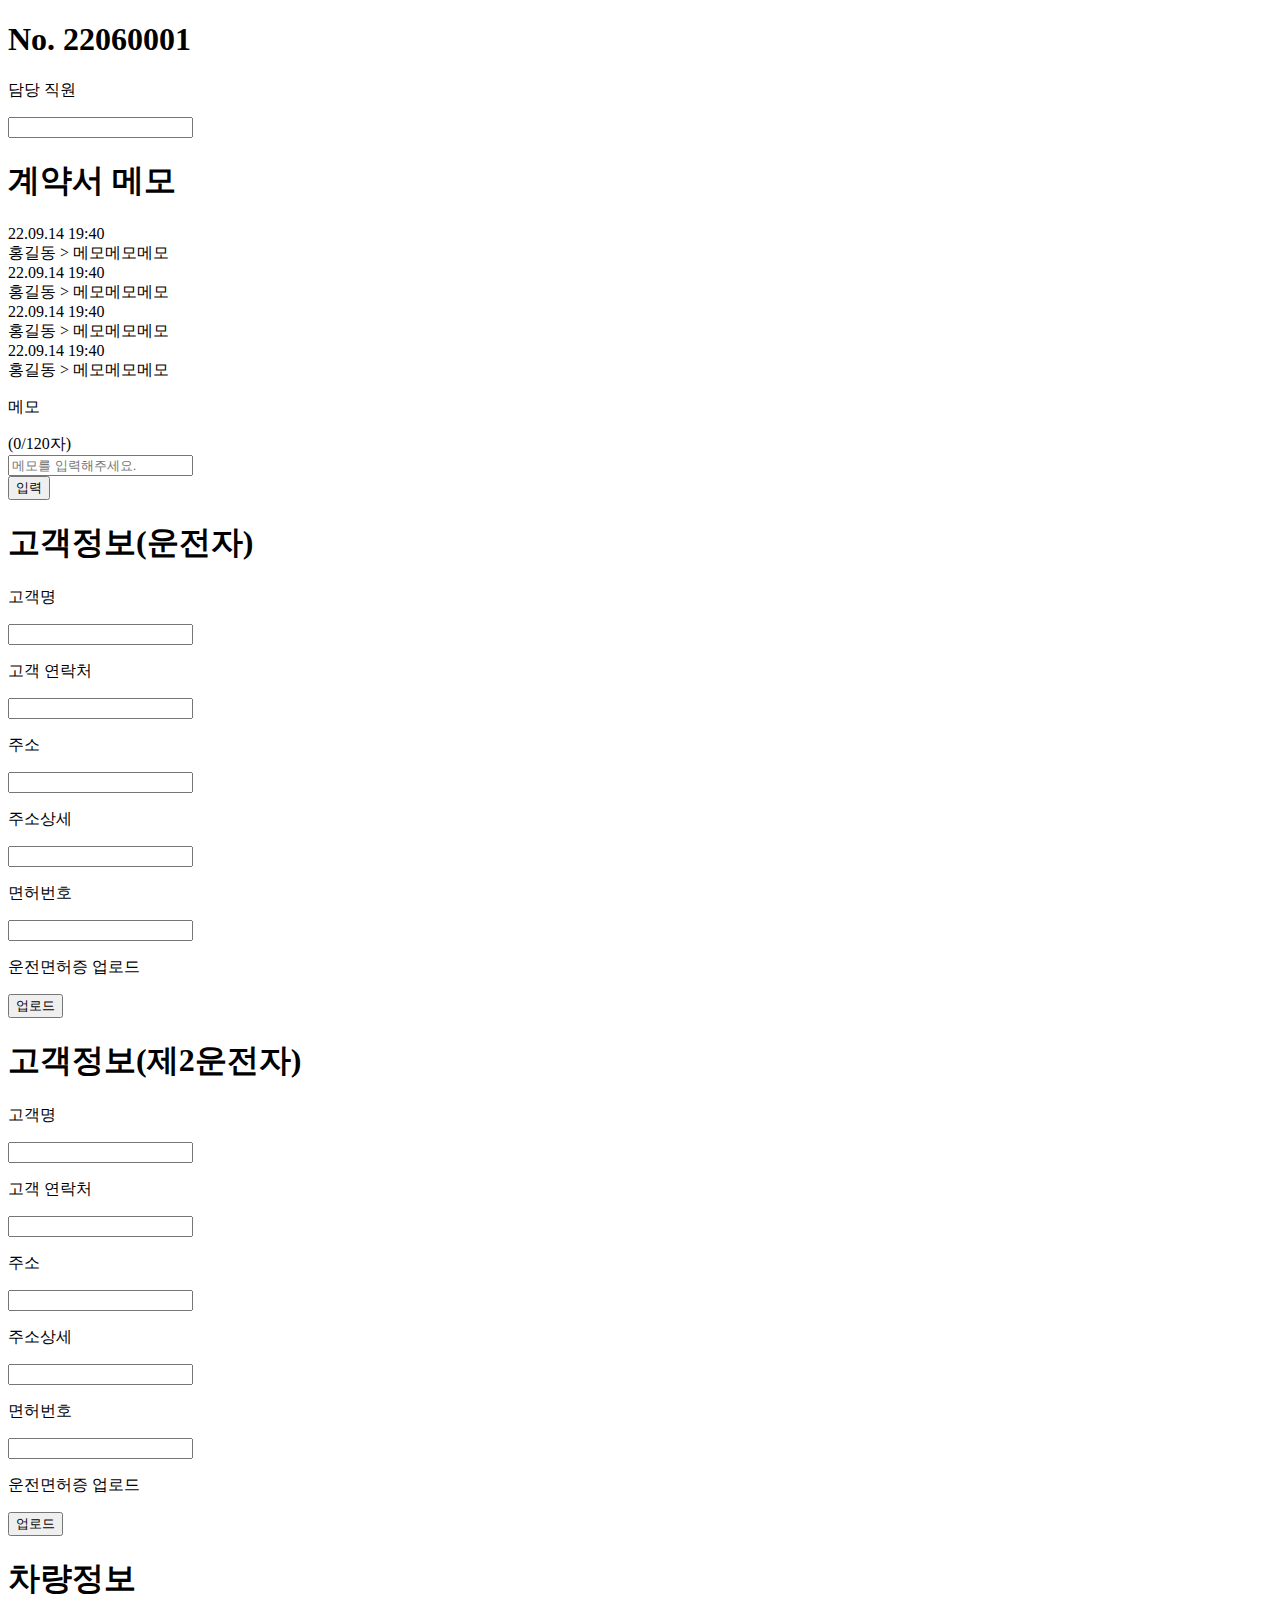
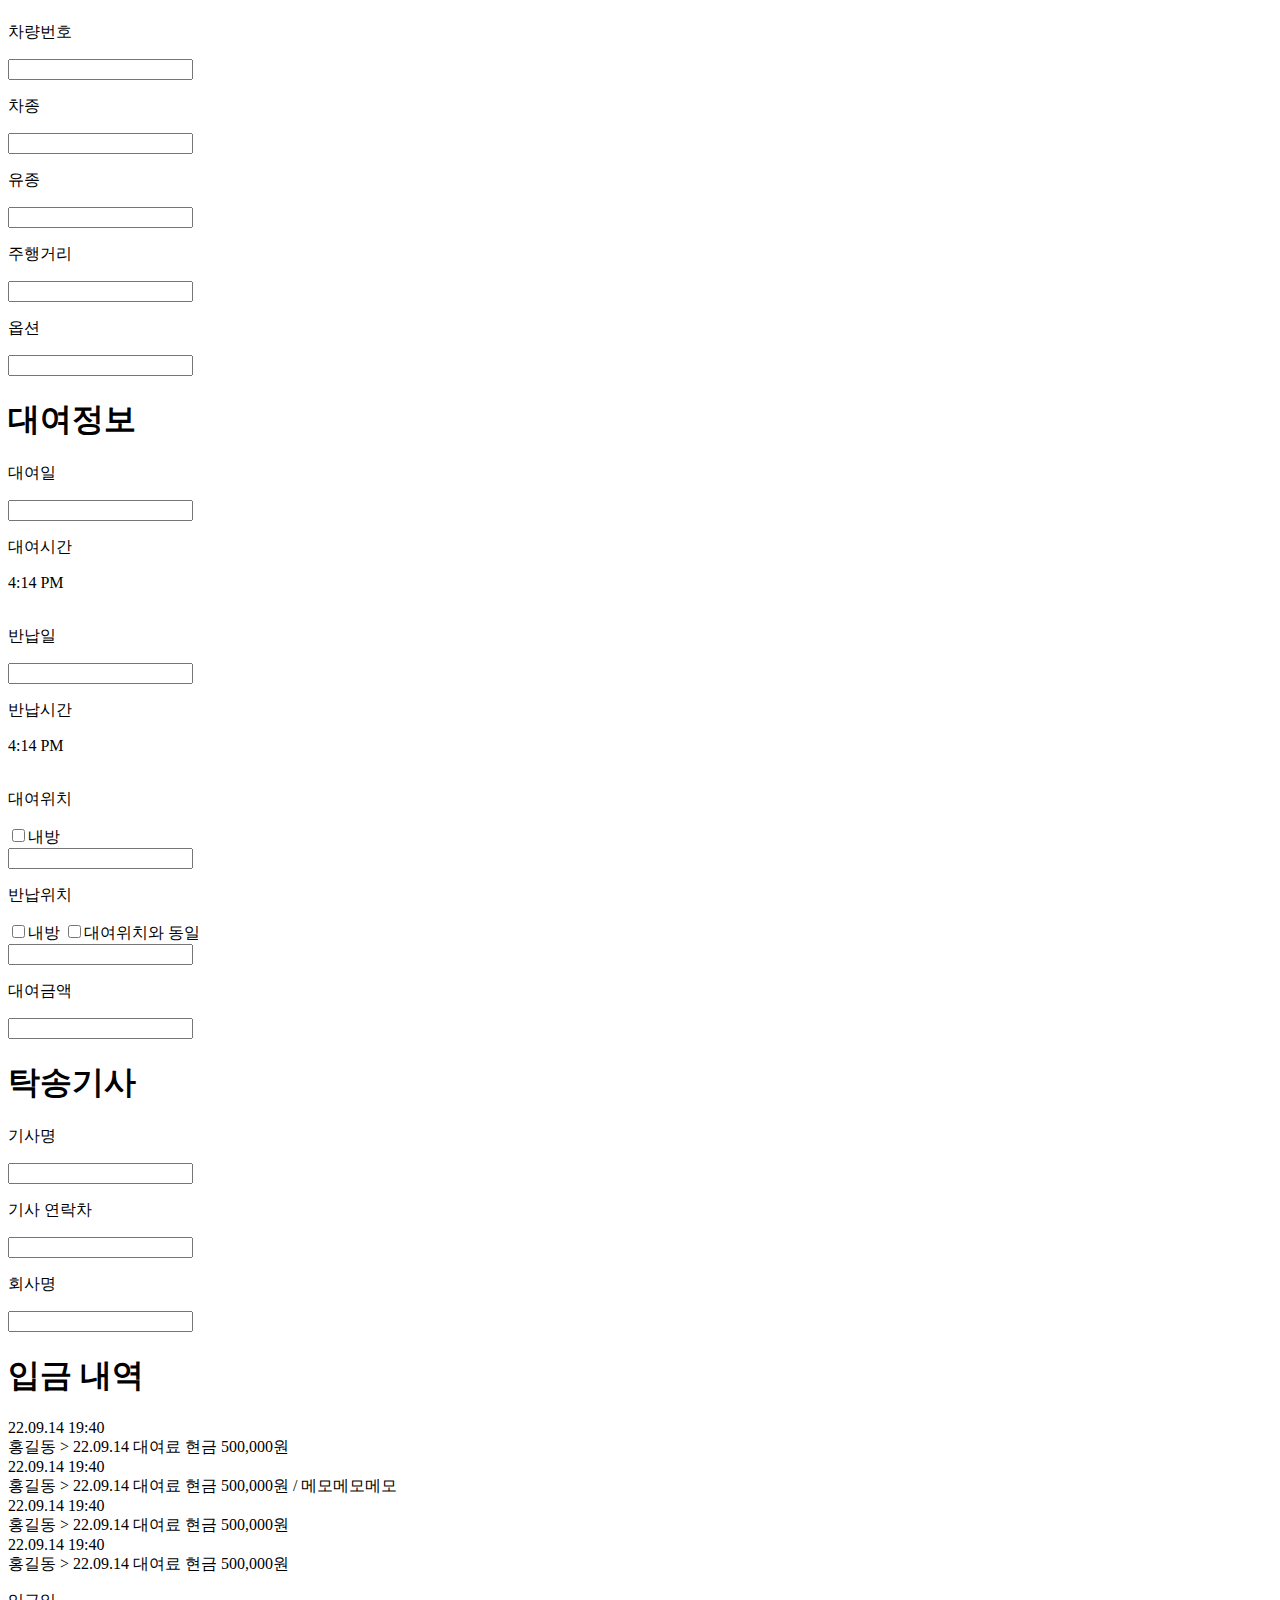
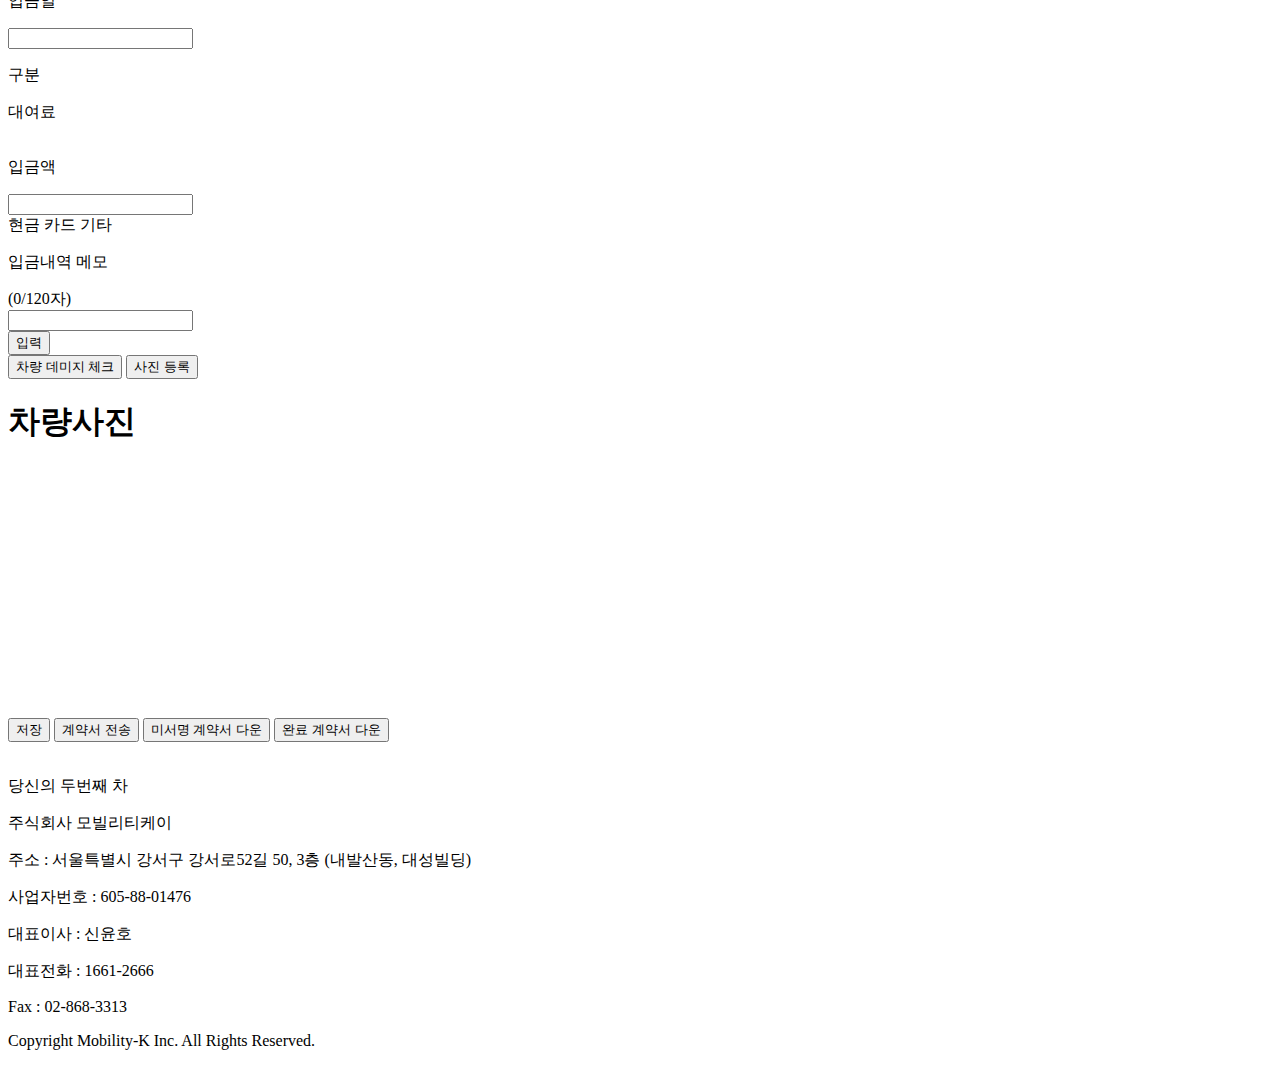
==== src/main/resources/templates/cardetail.html @ 20fdfacc "10/12" ====
<!DOCTYPE html>
<html lang="ko" xmlns="http://www.w3.org/1999/xhtml" xmlns:th="http://www.thymeleaf.org">
<head th:replace="fragment/header :: mainHead"></head>
<body>
  <div id="root">
      <header th:replace="fragment/topmenu :: topMenu">
      </header>
    <main id="main">
      <div class="contractDetail">
        <div class="serialNumber box">
          <h1>No. 22060001</h1>
          <div>
            <p>담당 직원</p>
            <input class="textarea grayBox" type="text">
          </div>
        </div>
        <div class="memo box">
          <div class="viewMemo">
            <h1>계약서 메모</h1>
            <div class="memoScroll">
              <div class="memoList">
                <div class="memoLine">
                  22.09.14 19:40
                </div>
                <div class="memoLine">
                  홍길동 > 메모메모메모
                </div>
              </div>
              <div class="memoList">
                <div class="memoLine">
                  22.09.14 19:40
                </div>
                <div class="memoLine">
                  홍길동 > 메모메모메모
                </div>
              </div>
              <div class="memoList">
                <div class="memoLine">
                  22.09.14 19:40
                </div>
                <div class="memoLine">
                  홍길동 > 메모메모메모
                </div>
              </div>
              <div class="memoList">
                <div class="memoLine">
                  22.09.14 19:40
                </div>
                <div class="memoLine">
                  홍길동 > 메모메모메모
                </div>
              </div>
            </div>
          </div>
          <div class="typeMemo">
            <div>
              <p>메모</p>
              <span>(0/120자)</span>
            </div>
            <input class="typeMemoArea grayBox" 
                      placeholder="메모를 입력해주세요.">
            <div>
                <button class="memoBtn">
                  입력
                </button>
            </div>
          </div>
        </div>
        <div class="detailInfo">
          <div class="info1 box">
            <h1>고객정보(운전자)</h1>
            <div>
              <p>고객명</p>
              <input class="grayBox" type="text">
            </div>
            <div>
              <p>고객 연락처</p>
              <input class="grayBox" type="text">
            </div>
            <div>
              <p>주소</p>
              <input class="grayBox" type="text">
            </div>
            <div>
              <p>주소상세</p>
              <input class="grayBox" type="text">
            </div>
            <div>
              <p>면허번호</p>
              <input class="grayBox" type="text">
            </div>
            <div>
              <p>운전면허증 업로드</p>
              <button class="license">업로드</button>
              <!-- <img src="../static/img/driver_license.svg" alt=""> -->
            </div>
          </div>
          <div class="info1 box">
            <h1>고객정보(제2운전자)</h1>
            <div>
              <p>고객명</p>
              <input class="grayBox" type="text">
            </div>
            <div>
              <p>고객 연락처</p>
              <input class="grayBox" type="text">
            </div>
            <div>
              <p>주소</p>
              <input class="grayBox" type="text">
            </div>
            <div>
              <p>주소상세</p>
              <input class="grayBox" type="text">
            </div>
            <div>
              <p>면허번호</p>
              <input class="grayBox" type="text">
            </div>
            <div>
              <p>운전면허증 업로드</p>
              <button class="license">업로드</button>
              <!-- <img src="../static/img/driver_license.svg" alt=""> -->
            </div>
          </div>
          <div class="info1 box">
            <h1>차량정보</h1>
            <div>
              <p>차량번호</p>
              <input class="grayBox" type="text">
            </div>
            <div>
              <p>차종</p>
              <input class="grayBox" type="text">
            </div>
            <div>
              <p>유종</p>
              <input class="grayBox" type="text">
            </div>
            <div>
              <p>주행거리</p>
              <input class="grayBox" type="text">
            </div>
            <div>
              <p>옵션</p>
              <input type="text" class="grayBox big">
            </div>
          </div>
          <div class="info2 box">
            <h1>대여정보</h1>
            <div class="separate">
              <div>
                <p>대여일</p>
                <input class="grayBox" type="text">
                <img src="../static/img/calendar_icon.svg" alt="">
              </div>
              <div>
                <p>대여시간</p>
                <div class="grayBox">4:14 PM</div>
                <img src="../static/img/clock_white_icon.svg" alt="">
              </div>
            </div>
            <div class="separate">
              <div>
                <p>반납일</p>
                <input class="grayBox" type="text">
                <img src="../static/img/calendar_icon.svg" alt="">
              </div>
              <div>
                <p>반납시간</p>
                <div class="grayBox">4:14 PM</div>
                <img src="../static/img/clock_black_icon.svg" alt="">
              </div>
            </div>
            <div>
              <div class="checkboxFlex">
                <p>대여위치</p>
                <div>
                  <input type="checkbox">내방
                </div>
              </div>
              <input type="text" class="grayBox medium">
            </div>
            <div>
              <div class="checkboxFlex">
                <p>반납위치</p>
                <div>
                  <input type="checkbox">내방
                  <input type="checkbox">대여위치와 동일
                </div>
              </div>
              <input type="text" class="grayBox medium">
            </div>
            <div>
              <p>대여금액</p>
              <input class="grayBox" type="text">
            </div>
          </div>
          <div class="info3 box">
            <h1>탁송기사</h1>
            <div>
              <p>기사명</p>
              <input class="grayBox" type="text">
            </div>
            <div>
              <p>기사 연락차</p>
              <input class="grayBox" type="text">
            </div>
            <div>
              <p>회사명</p>
              <input class="grayBox" type="text">
            </div>
          </div>
        </div>
        <div class="deposit box">
          <div class="viewMemo">
            <h1>입금 내역</h1>
            <div class="memoScroll">
              <div class="memoList">
                <div class="memoLine">
                  22.09.14 19:40
                </div>
                <div class="memoLine">
                  홍길동 > 22.09.14 대여료 현금 500,000원
                </div>
              </div>
              <div class="memoList">
                <div class="memoLine">
                  22.09.14 19:40
                </div>
                <div class="memoLine">
                  홍길동 > 22.09.14 대여료 현금 500,000원 / 메모메모메모
                </div>
              </div>
              <div class="memoList">
                <div class="memoLine">
                  22.09.14 19:40
                </div>
                <div class="memoLine">
                  홍길동 > 22.09.14 대여료 현금 500,000원
                </div>
              </div>
              <div class="memoList">
                <div class="memoLine">
                  22.09.14 19:40
                </div>
                <div class="memoLine">
                  홍길동 > 22.09.14 대여료 현금 500,000원
                </div>
              </div>
            </div>
          </div>
          <div class="typeMemo">
            <div class="flex">
              <div>
                <div class="column">
                  <p>입금일</p>
                  <input class="grayBox" type="text">
                  <img src="../static/img/calendar_icon.svg" alt="">
                </div>
                <div class="column">
                  <p>구분</p>
                  <div>
                    <div class="grayBox">대여료</div>
                    <div class="grayBox">
                      <img src="../static/img/down_icon.svg" alt="">
                    </div>
                  </div>
                </div>
              </div>
            </div>
            <div class="flex">
              <div class="column">
                <p>입금액</p>
                <input class="grayBox" type="text">
              </div>
                <div class="circle flex">
                  <img src="../static/img/circle_icon.svg" alt="">현금
                  <img src="../static/img/circle_icon.svg" alt="">카드
                  <img src="../static/img/circle_icon.svg" alt="">기타
                </div>
            </div>
            <div class="separate">
              <p>입금내역 메모</p>
              <span>(0/120자)</span>
            </div>
            <input class="typeMemoArea grayBox">
            <div>
                <button class="memoBtn">
                  입력
                </button>
            </div>
          </div>
        </div>
        <div class="buttonArea">
          <button>차량 데미지 체크</button>
          <button>사진 등록</button>
        </div>
        <div class="photo">
          <div class="box">
            <h1>차량사진</h1>
            <div class="photoList">
              <div class="photo1">
                <img src="../static/img/photo_icon.svg" alt="">
                <img onclick="document.querySelector('.photo1').setAttribute('style','display:none;')" src="../static/img/x_icon.svg" alt="">
              </div>
              <div class="photo2">
                <img src="../static/img/photo_icon.svg" alt="">
                <img onclick="document.querySelector('.photo2').setAttribute('style','display:none;')" src="../static/img/x_icon.svg" alt="">
              </div>
              <div class="photo3">
                <img src="../static/img/photo_icon.svg" alt="">
                <img onclick="document.querySelector('.photo3').setAttribute('style','display:none;')" src="../static/img/x_icon.svg" alt="">
              </div>
              <div class="photo4">
                <img src="../static/img/photo_icon.svg" alt="">
                <img onclick="document.querySelector('.photo4').setAttribute('style','display:none;')" src="../static/img/x_icon.svg" alt="">
              </div>
              <div class="photo5">
                <img src="../static/img/photo_icon.svg" alt="">
                <img onclick="document.querySelector('.photo5').setAttribute('style','display:none;')" src="../static/img/x_icon.svg" alt="">
              </div>
              <div class="photo6">
                <img src="../static/img/photo_icon.svg" alt="">
                <img onclick="document.querySelector('.photo6').setAttribute('style','display:none;')" src="../static/img/x_icon.svg" alt="">
              </div>
              <div class="photo7">
                <img src="../static/img/photo_icon.svg" alt="">
                <img onclick="document.querySelector('.photo7').setAttribute('style','display:none;')" src="../static/img/x_icon.svg" alt="">
              </div>
              <div class="photo8">
                <img src="../static/img/photo_icon.svg" alt="">
                <img onclick="document.querySelector('.photo8').setAttribute('style','display:none;')" src="../static/img/x_icon.svg" alt="">
              </div>
              <div class="photo9">
                <img src="../static/img/photo_icon.svg" alt="">
                <img onclick="document.querySelector('.photo9').setAttribute('style','display:none;')" src="../static/img/x_icon.svg" alt="">
              </div>
              <div class="photo10">
                <img src="../static/img/photo_icon.svg" alt="">
                <img onclick="document.querySelector('.photo10').setAttribute('style','display:none;')" src="../static/img/x_icon.svg" alt="">
              </div>
              <div class="photo11">
                <img src="../static/img/photo_icon.svg" alt="">
                <img onclick="document.querySelector('.photo11').setAttribute('style','display:none;')" src="../static/img/x_icon.svg" alt="">
              </div>
              <div  class="photo12">
                <img src="../static/img/photo_icon.svg" alt="">
                <img onclick="document.querySelector('.photo12').setAttribute('style','display:none;')" src="../static/img/x_icon.svg" alt="">
              </div>
              <div  class="photo13">
                <img src="../static/img/photo_icon.svg" alt="">
                <img onclick="document.querySelector('.photo13').setAttribute('style','display:none;')" src="../static/img/x_icon.svg" alt="">
              </div>
              <div  class="photo14">
                <img src="../static/img/photo_icon.svg" alt="">
                <img onclick="document.querySelector('.photo14').setAttribute('style','display:none;')" src="../static/img/x_icon.svg" alt="">
              </div>
            </div>
          </div>
          <div class="buttonAreaTwo column">
            <button>저장</button>
            <button>계약서 전송</button>
            <button>미서명 계약서 다운</button>
            <button>완료 계약서 다운</button>
          </div>
        </div>
      </div>
    </main>
    <footer>
      <div>
        <img src="../static/img/header-logo.png" alt="">
        <p>당신의 두번째 차</p>
      </div>
      <div class="information">
        <div>
          <p>주식회사 모빌리티케이</p>
          <p>주소 : 서울특별시 강서구 강서로52길 50, 3층 (내발산동, 대성빌딩)</p>
          <p>사업자번호 : 605-88-01476</p>
          <p>대표이사 : 신윤호</p>
        </div>
        <div>
          <p>대표전화 : 1661-2666</p>
          <p>Fax : 02-868-3313</p>
        </div>
        <div>
          <p>Copyright Mobility-K Inc. All Rights Reserved.</p>
        </div>
      </div>
    </footer>
  </div>
</body>
</html>
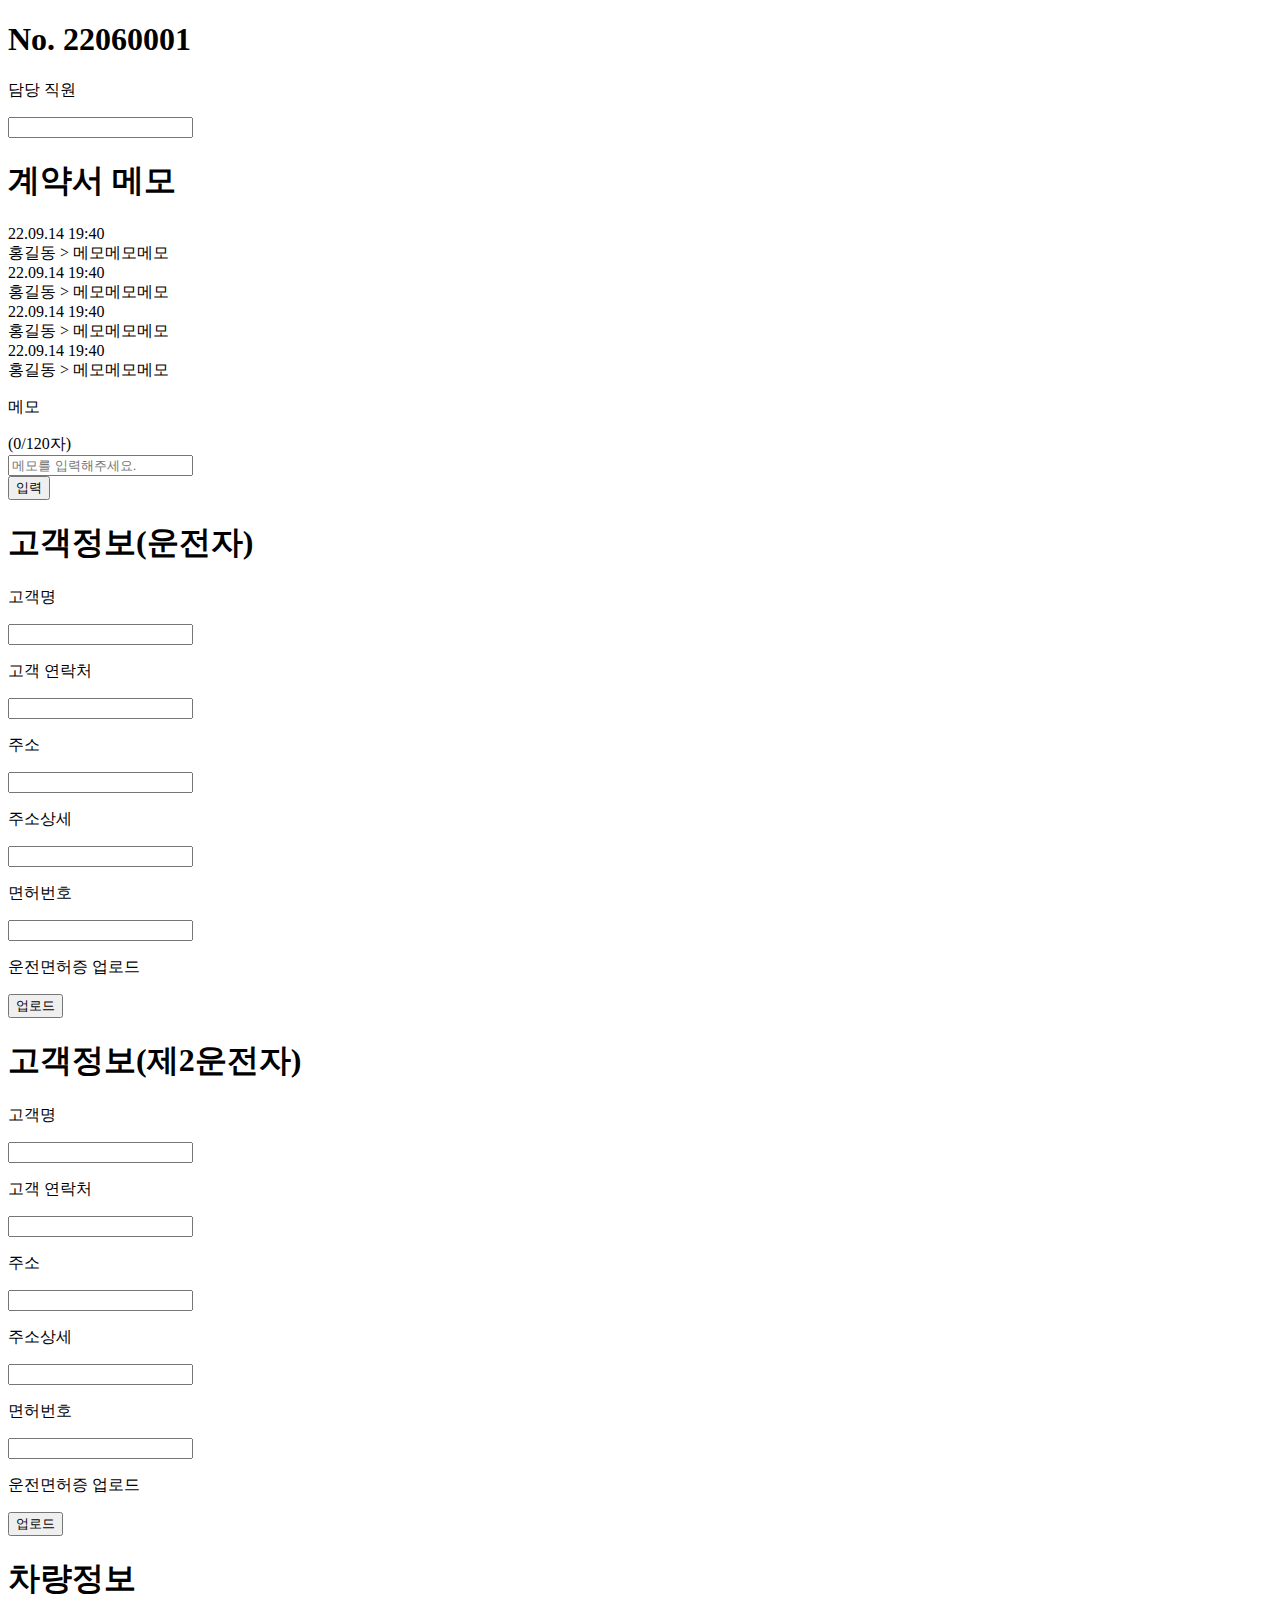
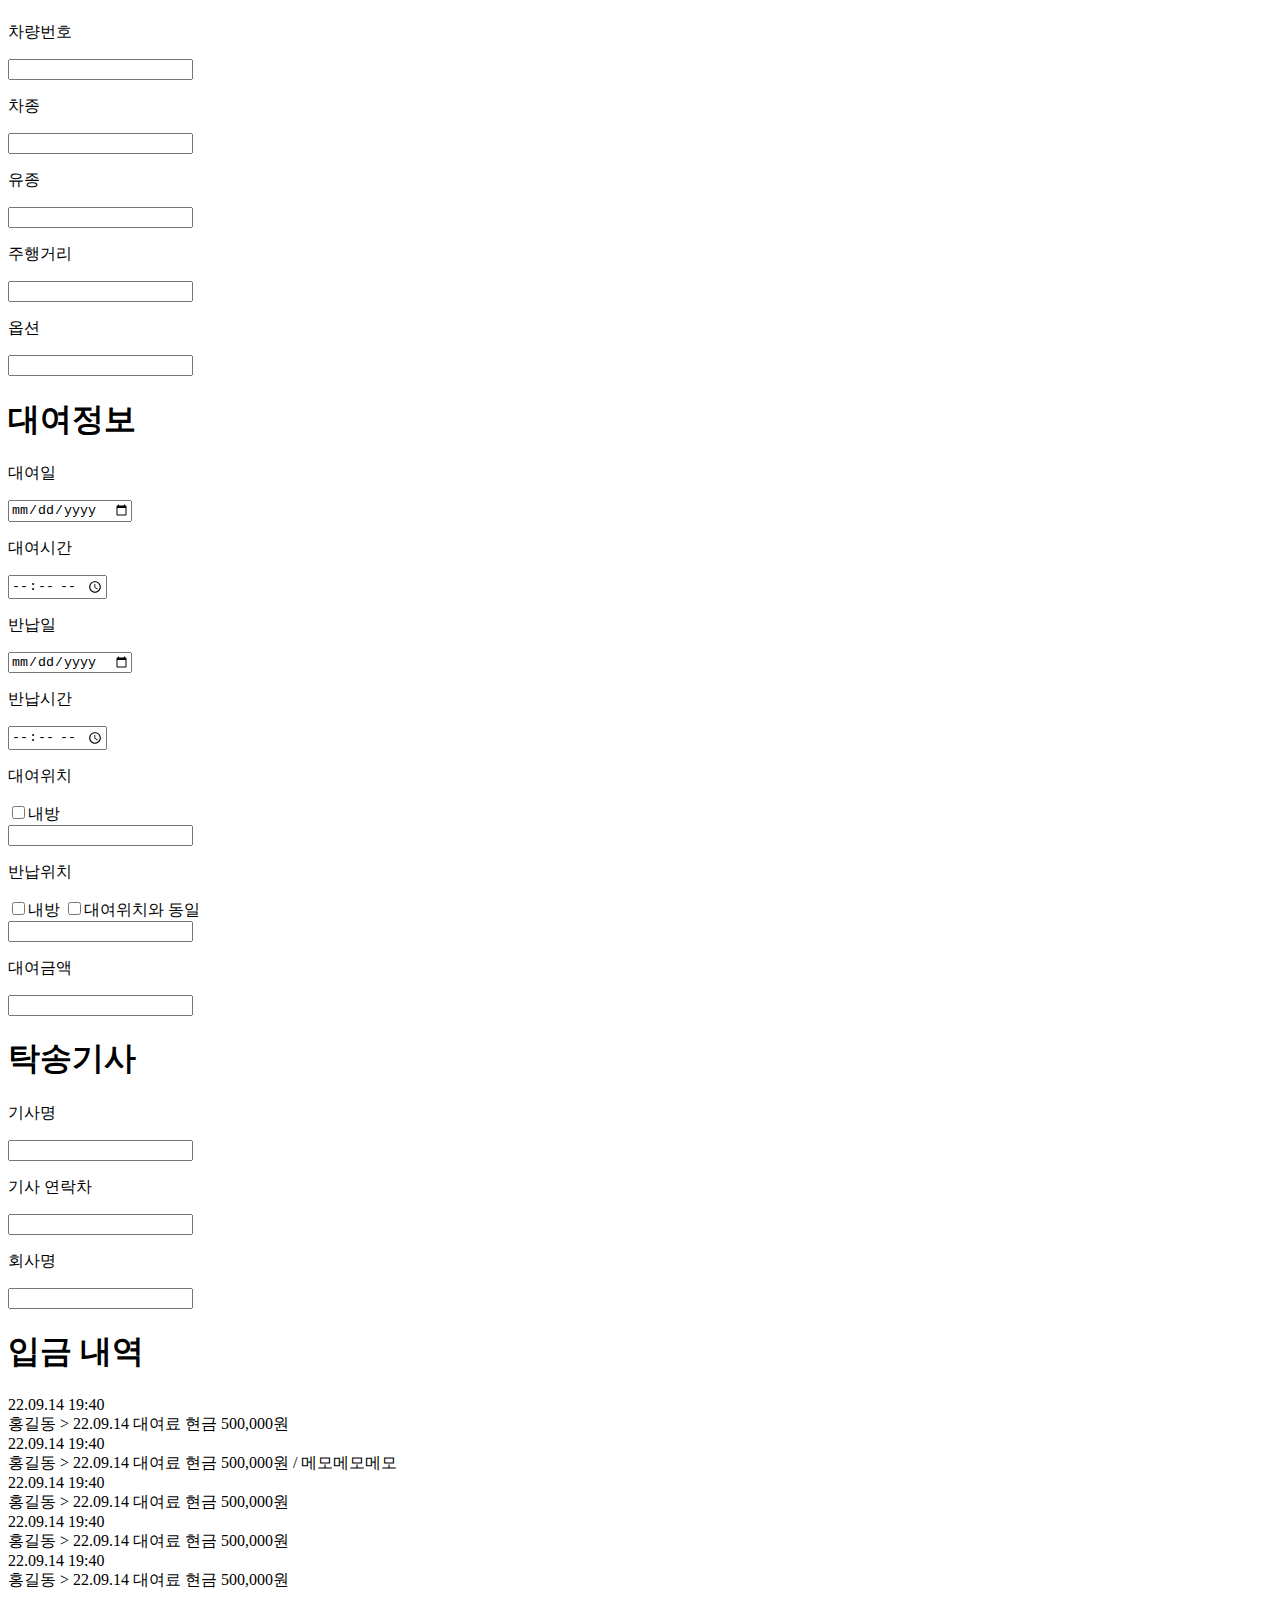
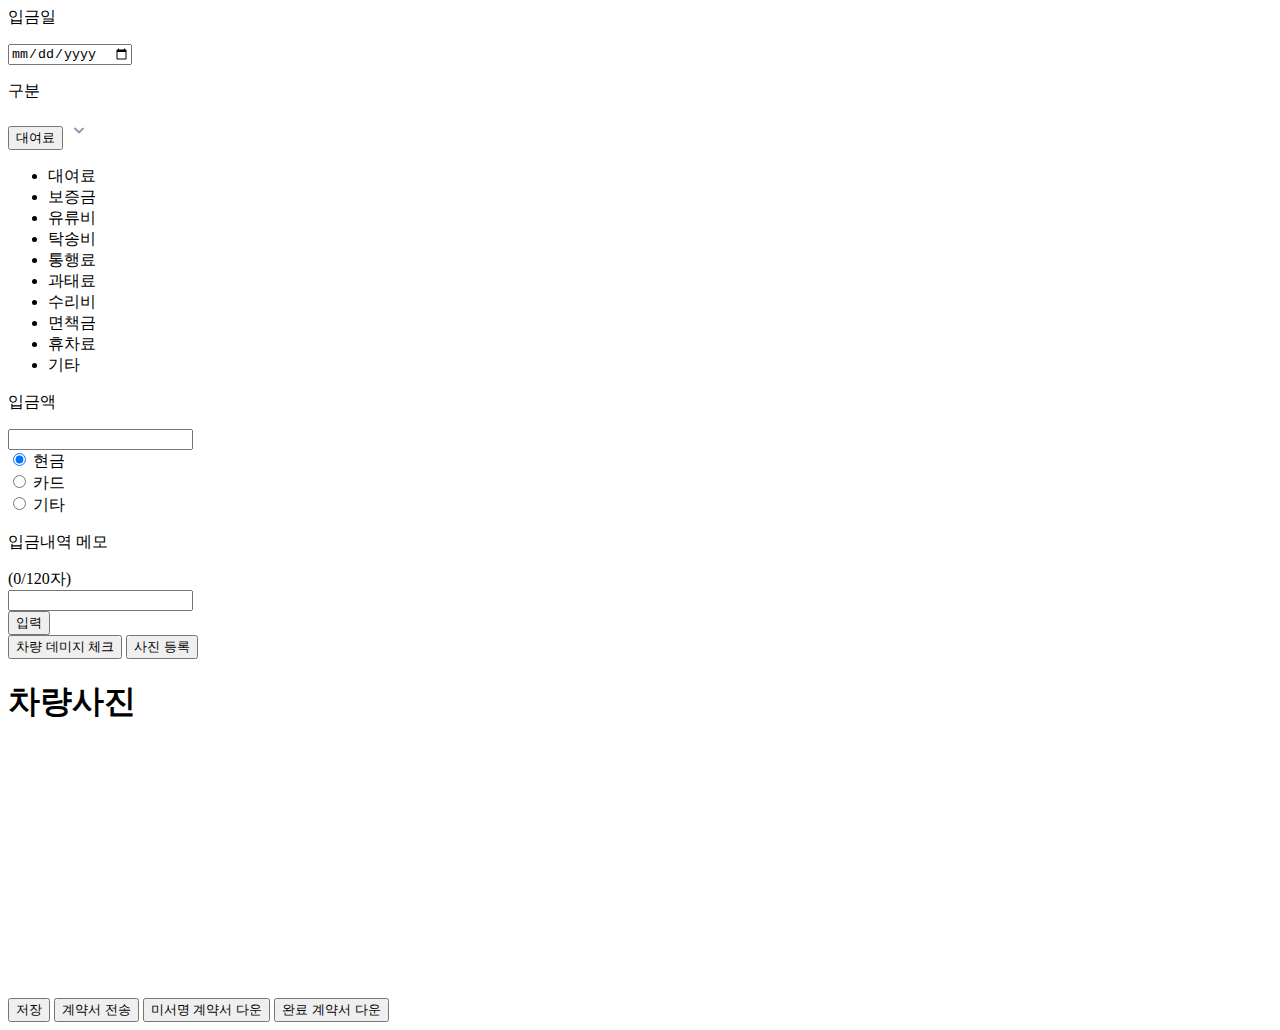
==== commit d79fad5a: "10/12" ====
--- a/src/main/resources/templates/cardetail.html
+++ b/src/main/resources/templates/cardetail.html
@@ -57,12 +57,12 @@
               <p>메모</p>
               <span>(0/120자)</span>
             </div>
-            <input class="typeMemoArea grayBox" 
-                      placeholder="메모를 입력해주세요.">
-            <div>
-                <button class="memoBtn">
-                  입력
-                </button>
+            <input class="typeMemoArea grayBox"
+                   placeholder="메모를 입력해주세요.">
+            <div>
+              <button class="memoBtn">
+                입력
+              </button>
             </div>
           </div>
         </div>
@@ -92,7 +92,7 @@
             <div>
               <p>운전면허증 업로드</p>
               <button class="license">업로드</button>
-              <!-- <img src="../static/img/driver_license.svg" alt=""> -->
+              <!-- <img src="img/driver_license.svg" alt=""> -->
             </div>
           </div>
           <div class="info1 box">
@@ -120,7 +120,7 @@
             <div>
               <p>운전면허증 업로드</p>
               <button class="license">업로드</button>
-              <!-- <img src="../static/img/driver_license.svg" alt=""> -->
+              <!-- <img src="img/driver_license.svg" alt=""> -->
             </div>
           </div>
           <div class="info1 box">
@@ -151,25 +151,21 @@
             <div class="separate">
               <div>
                 <p>대여일</p>
-                <input class="grayBox" type="text">
-                <img src="../static/img/calendar_icon.svg" alt="">
+                <input type="date" class="grayBox">
               </div>
               <div>
                 <p>대여시간</p>
-                <div class="grayBox">4:14 PM</div>
-                <img src="../static/img/clock_white_icon.svg" alt="">
+                <input type="time" class="grayBox">
               </div>
             </div>
             <div class="separate">
               <div>
                 <p>반납일</p>
-                <input class="grayBox" type="text">
-                <img src="../static/img/calendar_icon.svg" alt="">
+                <input type="date" class="grayBox">
               </div>
               <div>
                 <p>반납시간</p>
-                <div class="grayBox">4:14 PM</div>
-                <img src="../static/img/clock_black_icon.svg" alt="">
+                <input type="time" class="grayBox">
               </div>
             </div>
             <div>
@@ -213,9 +209,9 @@
           </div>
         </div>
         <div class="deposit box">
-          <div class="viewMemo">
+          <div class="viewMemo memo2">
             <h1>입금 내역</h1>
-            <div class="memoScroll">
+            <div class="memoScroll scroll2">
               <div class="memoList">
                 <div class="memoLine">
                   22.09.14 19:40
@@ -230,6 +226,14 @@
                 </div>
                 <div class="memoLine">
                   홍길동 > 22.09.14 대여료 현금 500,000원 / 메모메모메모
+                </div>
+              </div>
+              <div class="memoList">
+                <div class="memoLine">
+                  22.09.14 19:40
+                </div>
+                <div class="memoLine">
+                  홍길동 > 22.09.14 대여료 현금 500,000원
                 </div>
               </div>
               <div class="memoList">
@@ -255,16 +259,25 @@
               <div>
                 <div class="column">
                   <p>입금일</p>
-                  <input class="grayBox" type="text">
-                  <img src="../static/img/calendar_icon.svg" alt="">
+                  <input type="date" class="grayBox">
                 </div>
                 <div class="column">
                   <p>구분</p>
-                  <div>
-                    <div class="grayBox">대여료</div>
-                    <div class="grayBox">
-                      <img src="../static/img/down_icon.svg" alt="">
-                    </div>
+                  <div class="selectBox2 grayBox">
+                    <button class="label">대여료</button>
+                    <img src="../static/img/icon-chevron-down.svg" alt="" onclick="selectTag()">
+                    <ul class="optionList">
+                      <li class="optionItem">대여료</li>
+                      <li class="optionItem">보증금</li>
+                      <li class="optionItem">유류비</li>
+                      <li class="optionItem">탁송비</li>
+                      <li class="optionItem">통행료</li>
+                      <li class="optionItem">과태료</li>
+                      <li class="optionItem">수리비</li>
+                      <li class="optionItem">면책금</li>
+                      <li class="optionItem">휴차료</li>
+                      <li class="optionItem">기타</li>
+                    </ul>
                   </div>
                 </div>
               </div>
@@ -274,11 +287,20 @@
                 <p>입금액</p>
                 <input class="grayBox" type="text">
               </div>
-                <div class="circle flex">
-                  <img src="../static/img/circle_icon.svg" alt="">현금
-                  <img src="../static/img/circle_icon.svg" alt="">카드
-                  <img src="../static/img/circle_icon.svg" alt="">기타
-                </div>
+              <div class="circle flex">
+                <div>
+                  <input type="radio" id="cash" name="payout" value="cash" checked>
+                  <label for="cash">현금</label>
+                </div>
+                <div>
+                  <input type="radio" id="card" name="payout" value="card">
+                  <label for="card">카드</label>
+                </div>
+                <div>
+                  <input type="radio" id="etc" name="payout" value="etc">
+                  <label for="etc">기타</label>
+                </div>
+              </div>
             </div>
             <div class="separate">
               <p>입금내역 메모</p>
@@ -286,14 +308,14 @@
             </div>
             <input class="typeMemoArea grayBox">
             <div>
-                <button class="memoBtn">
-                  입력
-                </button>
+              <button class="memoBtn">
+                입력
+              </button>
             </div>
           </div>
         </div>
         <div class="buttonArea">
-          <button>차량 데미지 체크</button>
+          <button onclick="openPop();">차량 데미지 체크</button>
           <button>사진 등록</button>
         </div>
         <div class="photo">
@@ -367,27 +389,40 @@
         </div>
       </div>
     </main>
-    <footer>
-      <div>
-        <img src="../static/img/header-logo.png" alt="">
-        <p>당신의 두번째 차</p>
-      </div>
-      <div class="information">
-        <div>
-          <p>주식회사 모빌리티케이</p>
-          <p>주소 : 서울특별시 강서구 강서로52길 50, 3층 (내발산동, 대성빌딩)</p>
-          <p>사업자번호 : 605-88-01476</p>
-          <p>대표이사 : 신윤호</p>
-        </div>
-        <div>
-          <p>대표전화 : 1661-2666</p>
-          <p>Fax : 02-868-3313</p>
-        </div>
-        <div>
-          <p>Copyright Mobility-K Inc. All Rights Reserved.</p>
-        </div>
-      </div>
+    <footer th:replace="fragment/footer" :: mainFooter>
     </footer>
   </div>
+
+<script>
+
+  /* 화살표 함수 */
+  const label = document.querySelector('.label');
+  const options = document.querySelectorAll('.optionItem');
+
+  // 클릭한 옵션의 텍스트를 라벨 안에 넣음
+  const handleSelect = (item) => {
+    label.parentNode.classList.remove('active');
+    label.innerHTML = item.textContent;
+  }
+  // 옵션 클릭시 클릭한 옵션을 넘김
+  options.forEach(option => {
+    option.addEventListener('click', () => handleSelect(option))
+  })
+
+  // 라벨을 클릭시 옵션 목록이 열림/닫힘
+  label.addEventListener('click', () => {
+    if(label.parentNode.classList.contains('active')) {
+      label.parentNode.classList.remove('active');
+    } else {
+      label.parentNode.classList.add('active');
+    }
+  })
+
+
+  function openPop(){
+    var popup = window.open('/damagecheck', '데미지체크', 'width=900px,height=800px,scrollbars=yes');
+  }
+
+</script>
 </body>
 </html>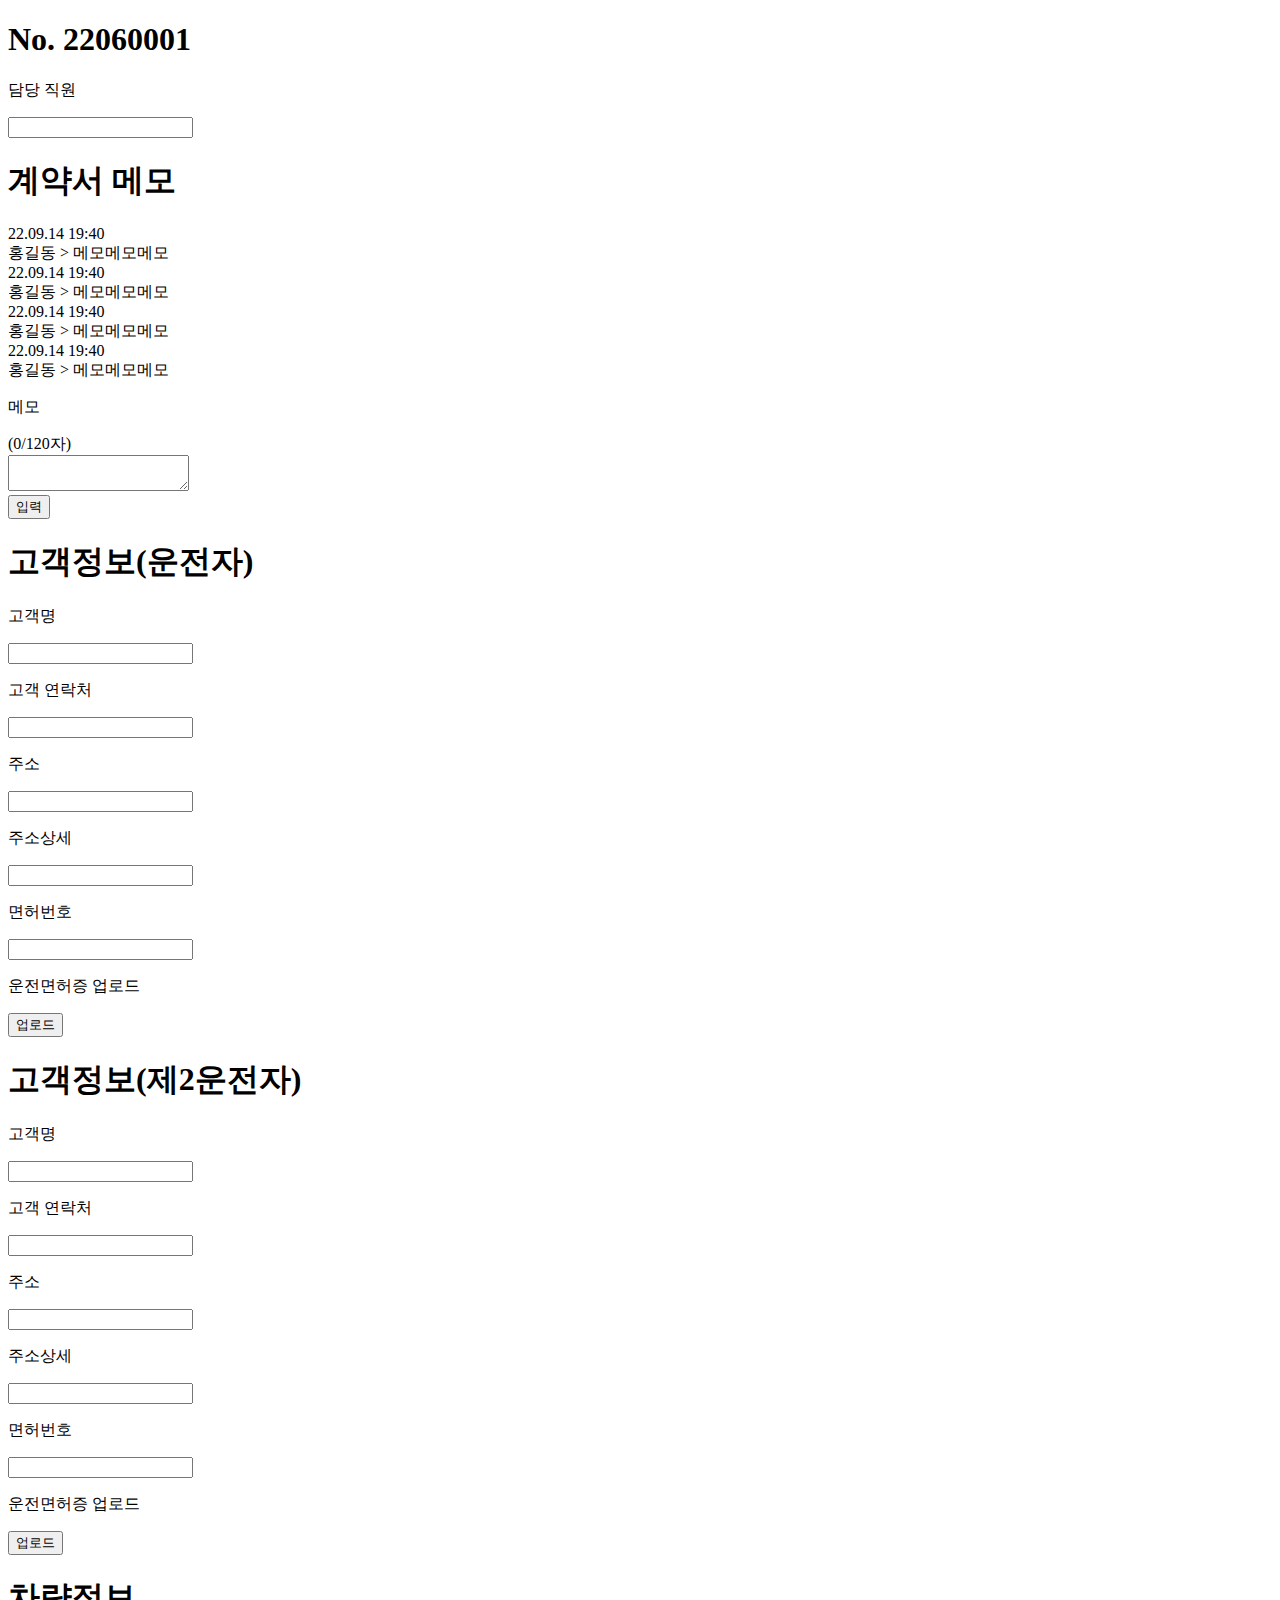
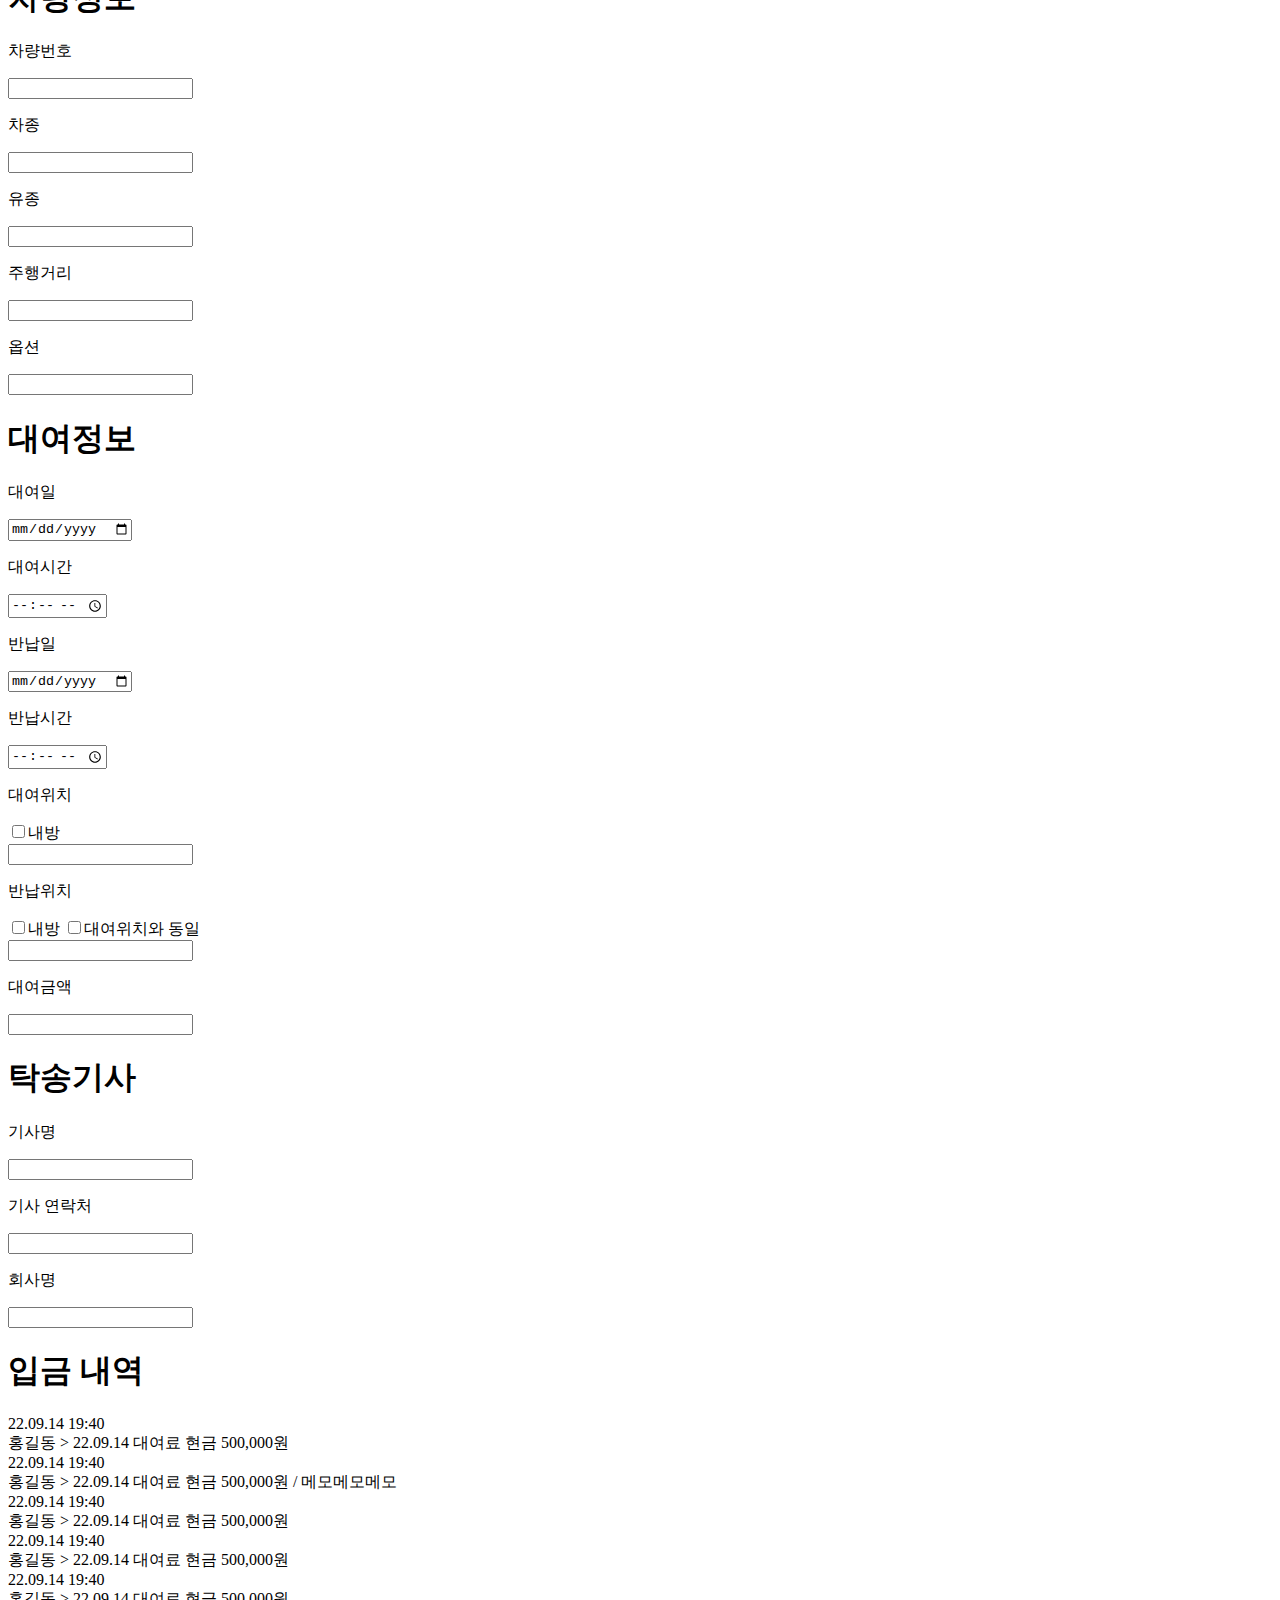
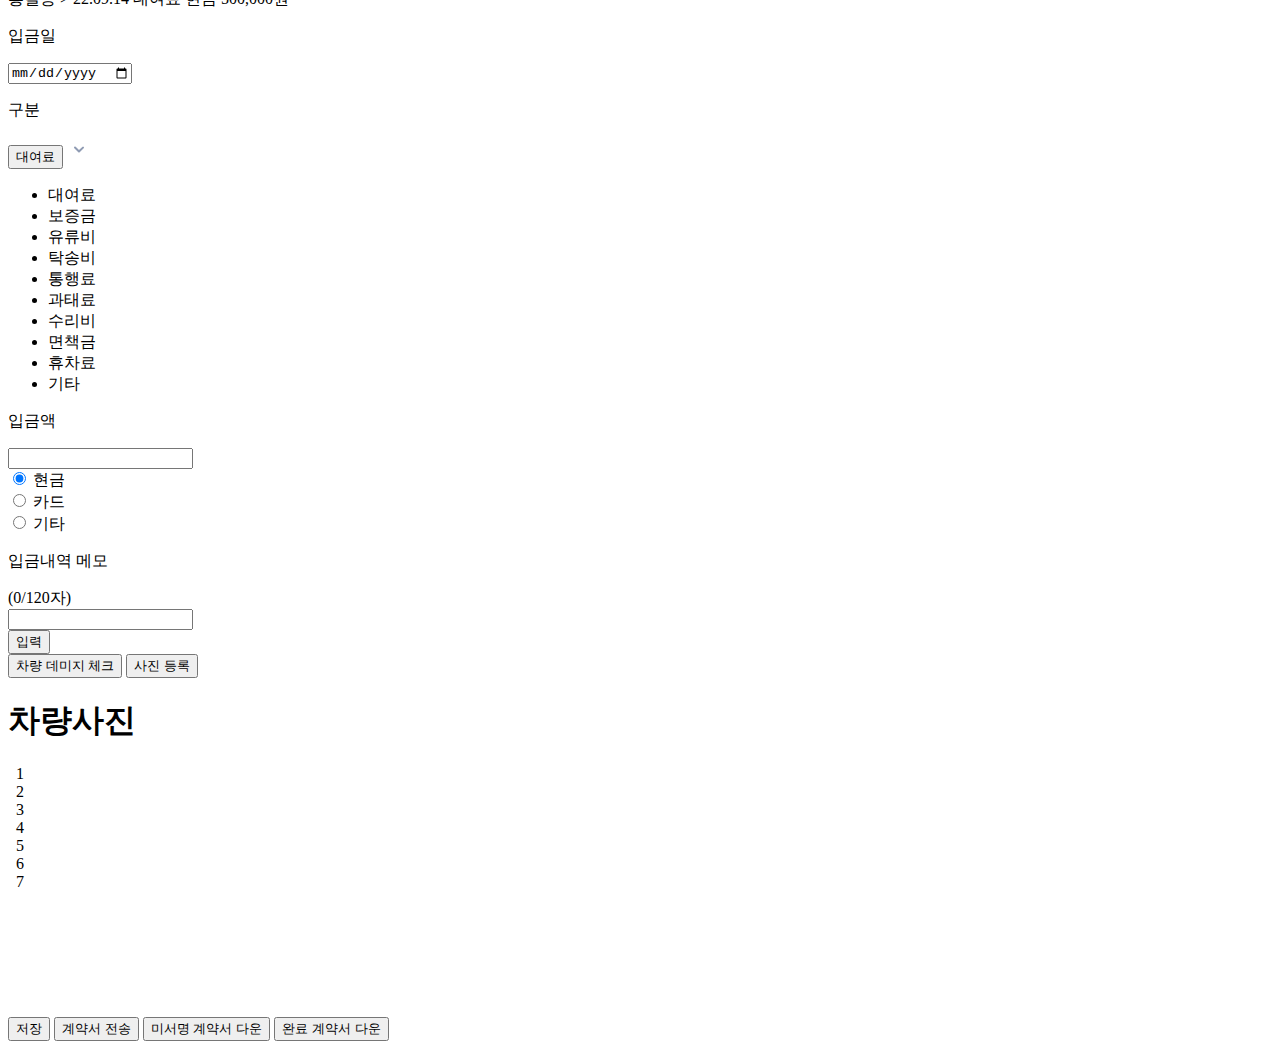
==== commit ec3e3573: "10/31 짬짬히...." ====
--- a/src/main/resources/templates/cardetail.html
+++ b/src/main/resources/templates/cardetail.html
@@ -57,8 +57,9 @@
               <p>메모</p>
               <span>(0/120자)</span>
             </div>
-            <input class="typeMemoArea grayBox"
+            <textarea class="typeMemoArea grayBox"
                    placeholder="메모를 입력해주세요.">
+            </textarea>
             <div>
               <button class="memoBtn">
                 입력
@@ -199,7 +200,7 @@
               <input class="grayBox" type="text">
             </div>
             <div>
-              <p>기사 연락차</p>
+              <p>기사 연락처</p>
               <input class="grayBox" type="text">
             </div>
             <div>
@@ -325,30 +326,37 @@
               <div class="photo1">
                 <img src="../static/img/photo_icon.svg" alt="">
                 <img onclick="document.querySelector('.photo1').setAttribute('style','display:none;')" src="../static/img/x_icon.svg" alt="">
+                1
               </div>
               <div class="photo2">
                 <img src="../static/img/photo_icon.svg" alt="">
                 <img onclick="document.querySelector('.photo2').setAttribute('style','display:none;')" src="../static/img/x_icon.svg" alt="">
+                2
               </div>
               <div class="photo3">
                 <img src="../static/img/photo_icon.svg" alt="">
                 <img onclick="document.querySelector('.photo3').setAttribute('style','display:none;')" src="../static/img/x_icon.svg" alt="">
+                3
               </div>
               <div class="photo4">
                 <img src="../static/img/photo_icon.svg" alt="">
                 <img onclick="document.querySelector('.photo4').setAttribute('style','display:none;')" src="../static/img/x_icon.svg" alt="">
+                4
               </div>
               <div class="photo5">
                 <img src="../static/img/photo_icon.svg" alt="">
                 <img onclick="document.querySelector('.photo5').setAttribute('style','display:none;')" src="../static/img/x_icon.svg" alt="">
+                5
               </div>
               <div class="photo6">
                 <img src="../static/img/photo_icon.svg" alt="">
                 <img onclick="document.querySelector('.photo6').setAttribute('style','display:none;')" src="../static/img/x_icon.svg" alt="">
+                6
               </div>
               <div class="photo7">
                 <img src="../static/img/photo_icon.svg" alt="">
                 <img onclick="document.querySelector('.photo7').setAttribute('style','display:none;')" src="../static/img/x_icon.svg" alt="">
+                7
               </div>
               <div class="photo8">
                 <img src="../static/img/photo_icon.svg" alt="">
